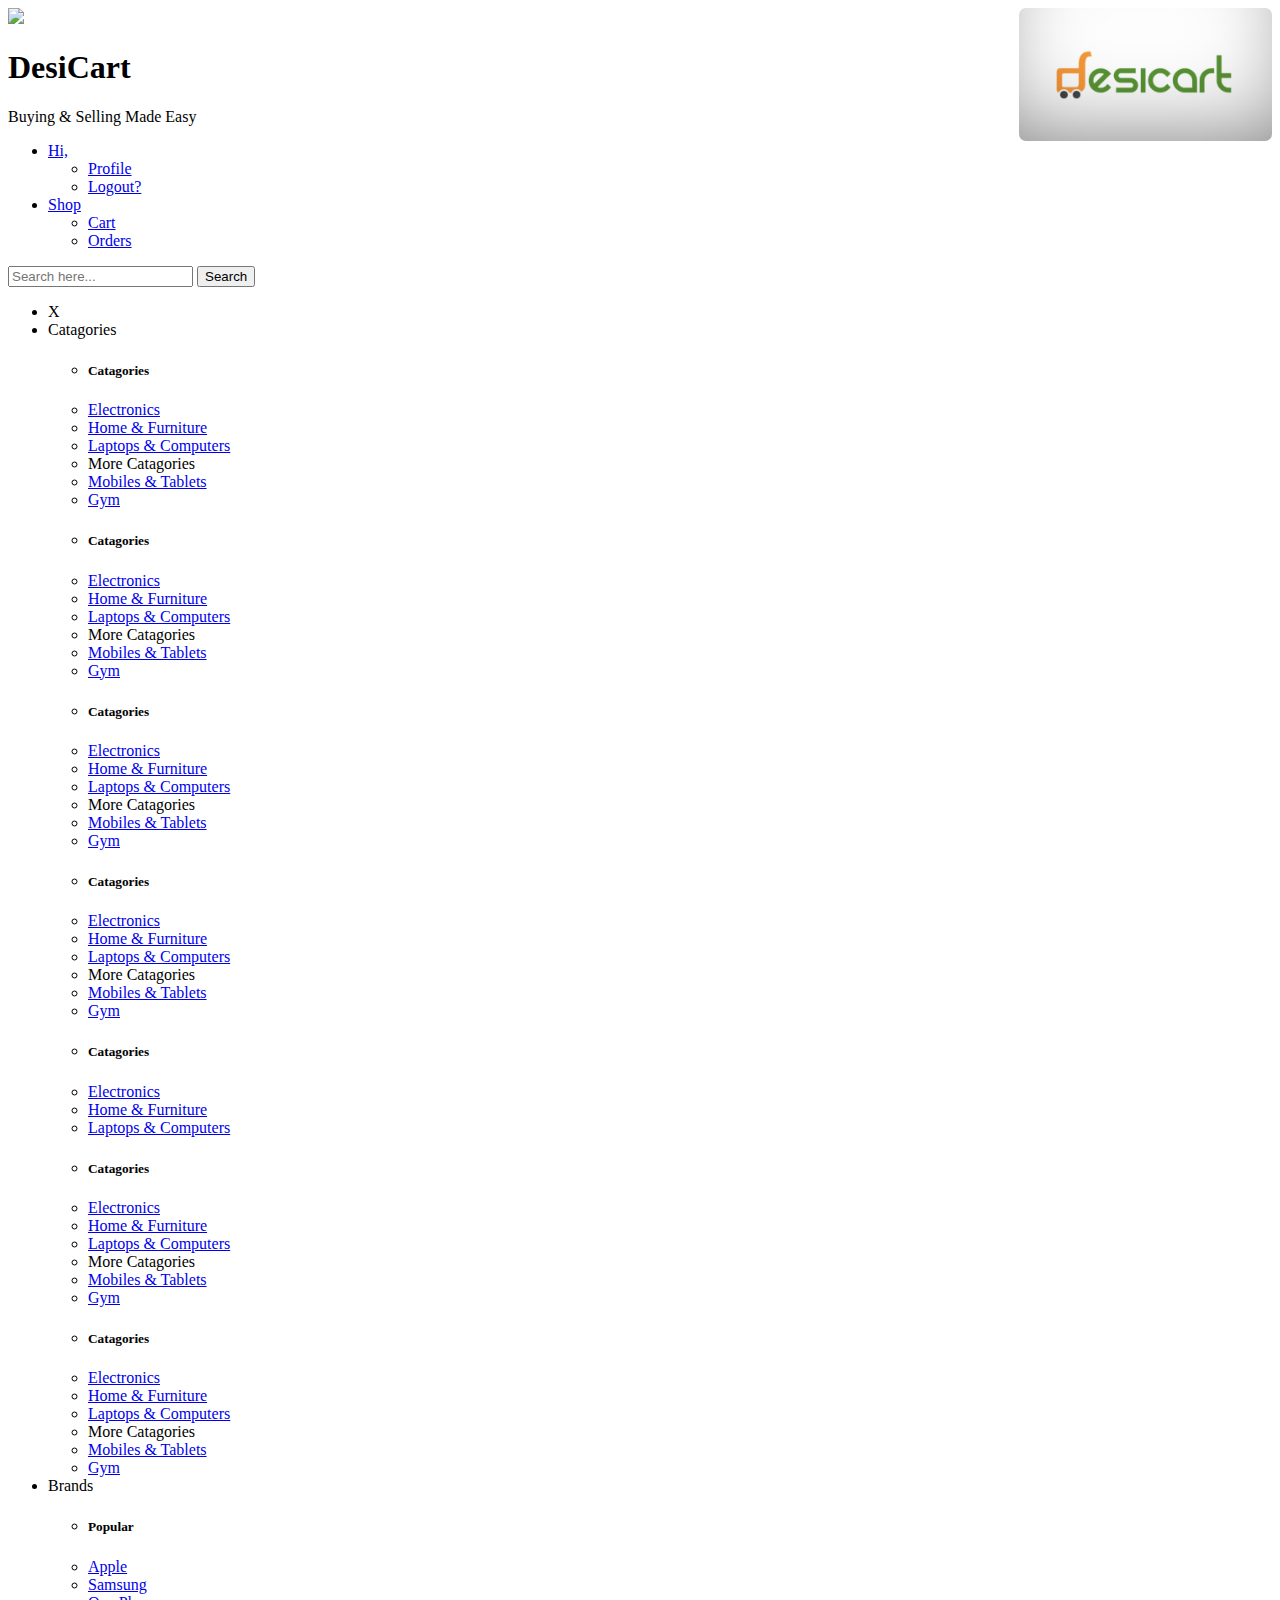
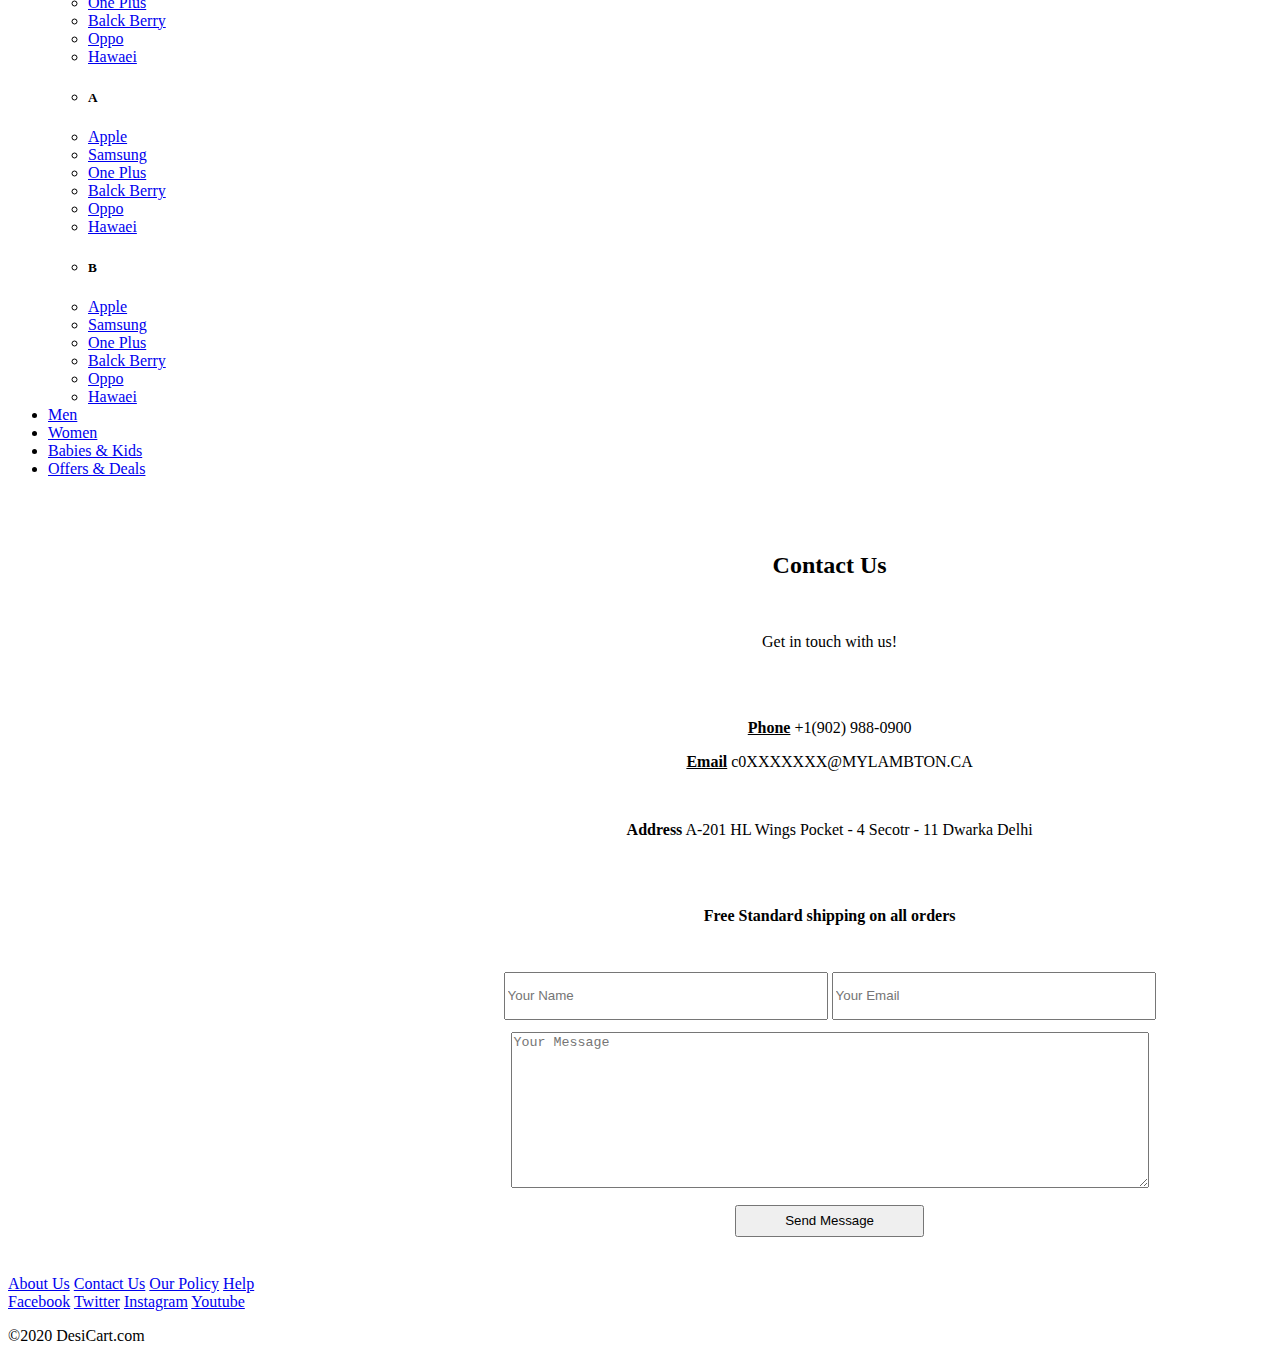
==== contactus.html @ 23e1945b "contactus" ====
<!DOCTYPE html>
<html lang="en">
<head>
    <meta charset="UTF-8">
    <meta name="viewport" content="width=device-width, initial-scale=1.0">
    <title>DesiCart - Buying & Selling Made Easy </title>
    <link rel="stylesheet" type="text/css" href="styles/styles.css">
    <link rel="stylesheet" type="text/css" href="styles/section_main.css">
    <style>
        
    </style>
    <script>
        document.addEventListener("DOMContentLoaded", function(){
            document.querySelector("#top_header_menubtn>#button").addEventListener("click", function(){
                document.querySelector("#top_nav").style.width = "100%";
            });
            document.getElementById("close").addEventListener("click", function(){          
                document.querySelector("#top_nav").style.width = "0%";
                
            });
        });
    </script>
</head>
<body>
    <div id="root">

        <header id="top_header" class="clearfix">
            
            <div id="top_header_logo">
				<div id="ligo" style="float: right;width:20%;">
					<a href="./index.html"><img style="border-radius: 7px;" src="./images/logo.png" width="100%"></a>
				</div>
				
                <div id="top_header_menubtn"><img id="button" src="https://www.flaticon.com/svg/static/icons/svg/966/966313.svg"></div>
	
                <h1>DesiCart</h1>
                <p>Buying & Selling Made Easy</p>
            </div>
            
            <nav id="top_header_nav">
                <ul class="clearfix">
                    <li class="dropdown">
                        <a href="#" class="dropbtn">Hi, </a>
                        <div class="dropdown_content">
                            <ul>
                                <li><a href="#">Profile</a></li>
                                <li><a href="#">Logout?</a></li>
                            </ul>
                        </div>
                    </li>
                    <li class="dropdown">
                        <a href="#" class="dropbtn">Shop</a>
                        <div class="dropdown_content">
                            <ul>
                                <li><a href="#">Cart</a></li>
                                <li><a href="#">Orders</a></li>
                            </ul>
                        </div>
                    </li>
                </ul>
            </nav>

            <form id="top_header_search" class="clearfix">
                <input type="search" name="search" id="searchInput" placeholder="Search here..." />
                <input type="submit" value="Search" id="searchBtn" />
            </form>

        </header>
  
        <nav id="top_nav">
            <ul class="clearfix">
                <li class="close" id="close">X</li>
                <li class="dropdown">
                    <a class="dropbtn">Catagories</a>
                    <div class='dropdown_content'>
                        <ul>
                            <li><h5 class="dropdown_title">Catagories</h5></li>
                            <li><a href="#">Electronics</a></li>
                            <li><a href="#">Home & Furniture</a></li>
                            <li><a href="#">Laptops & Computers</a></li>
                            <li class="dropdown_title">More Catagories</li>
                            <li><a href="#">Mobiles & Tablets</a></li>
                            <li><a href="#">Gym</a></li>
                        </ul>
                        <ul>
                            <li><h5 class="dropdown_title">Catagories</h5></li>
                            <li><a href="#">Electronics</a></li>
                            <li><a href="#">Home & Furniture</a></li>
                            <li><a href="#">Laptops & Computers</a></li>
                            <li class="dropdown_title">More Catagories</li>
                            <li><a href="#">Mobiles & Tablets</a></li>
                            <li><a href="#">Gym</a></li>
                        </ul>
                        <ul>
                            <li><h5 class="dropdown_title">Catagories</h5></li>
                            <li><a href="#">Electronics</a></li>
                            <li><a href="#">Home & Furniture</a></li>
                            <li><a href="#">Laptops & Computers</a></li>
                            <li class="dropdown_title">More Catagories</li>
                            <li><a href="#">Mobiles & Tablets</a></li>
                            <li><a href="#">Gym</a></li>
                        </ul>
                        <ul>
                            <li><h5 class="dropdown_title">Catagories</h5></li>
                            <li><a href="#">Electronics</a></li>
                            <li><a href="#">Home & Furniture</a></li>
                            <li><a href="#">Laptops & Computers</a></li>
                            <li class="dropdown_title">More Catagories</li>
                            <li><a href="#">Mobiles & Tablets</a></li>
                            <li><a href="#">Gym</a></li>
                        </ul>
                        <ul>
                            <li><h5 class="dropdown_title">Catagories</h5></li>
                            <li><a href="#">Electronics</a></li>
                            <li><a href="#">Home & Furniture</a></li>
                            <li><a href="#">Laptops & Computers</a></li>
                        </ul>
                        <ul>
                            <li><h5 class="dropdown_title">Catagories</h5></li>
                            <li><a href="#">Electronics</a></li>
                            <li><a href="#">Home & Furniture</a></li>
                            <li><a href="#">Laptops & Computers</a></li>
                            <li class="dropdown_title">More Catagories</li>
                            <li><a href="#">Mobiles & Tablets</a></li>
                            <li><a href="#">Gym</a></li>
                        </ul>
                        <ul>
                            <li><h5 class="dropdown_title">Catagories</h5></li>
                            <li><a href="#">Electronics</a></li>
                            <li><a href="#">Home & Furniture</a></li>
                            <li><a href="#">Laptops & Computers</a></li>
                            <li class="dropdown_title">More Catagories</li>
                            <li><a href="#">Mobiles & Tablets</a></li>
                            <li><a href="#">Gym</a></li>
                        </ul>
                    </div>
                </li>
                <li class="dropdown">
                    <a class="dropbtn">Brands</a>
                    <div class='dropdown_content'>
                        <ul>
                            <li><h5 class="dropdown_title">Popular</h5></li>
                            <li><a href="#">Apple</a></li>
                            <li><a href="#">Samsung</a></li>
                            <li><a href="#">One Plus</a></li>
                            <li><a href="#">Balck Berry</a></li>
                            <li><a href="#">Oppo</a></li>
                            <li><a href="#">Hawaei</a></li>
                        </ul>
                        <ul>
                            <li><h5 class="dropdown_title">A</h5></li>
                            <li><a href="#">Apple</a></li>
                            <li><a href="#">Samsung</a></li>
                            <li><a href="#">One Plus</a></li>
                            <li><a href="#">Balck Berry</a></li>
                            <li><a href="#">Oppo</a></li>
                            <li><a href="#">Hawaei</a></li>
                        </ul>
                        <ul>
                            <li><h5 class="dropdown_title">B</h5></li>
                            <li><a href="#">Apple</a></li>
                            <li><a href="#">Samsung</a></li>
                            <li><a href="#">One Plus</a></li>
                            <li><a href="#">Balck Berry</a></li>
                            <li><a href="#">Oppo</a></li>
                            <li><a href="#">Hawaei</a></li>
                        </ul>
                    </div>
                </li>

                <li class="dropdown">
                    <a href="#" class="dropbtn">Men</a>
                </li>

                <li class="dropdown">
                    <a href="#" class="dropbtn">Women</a>
                </li>

                <li class="dropdown">
                    <a href="#" class="dropbtn">Babies & Kids</a>
                </li>

                <li>
                    <a href="#">Offers & Deals</a>
                </li>
            </ul>
        </nav>
        <main id="main" class="clearfix">
            
			            <section id="">
                <div style="text-align: center; width: 100%; padding: 3% 15% 0% 15%;">
                    <header style="text-align: center;">
                        <h2>
                            Contact Us
                        </h2><br>
                    </header>
                    <p>
                        Get in touch with us!
                    </p><br><br>
                    <p>
                        <a href="tel:+19029880900" style="color: black;"><b>Phone</b></a> +1(902) 988-0900
                    </p>
                    <p>
                        <a href="mailto:c0xxxxxxx@mylambton.ca" style="color: black;"><b>Email</b></a> c0XXXXXXX@MYLAMBTON.CA
                    </p><br>
                    <p> <b>Address</b> A-201 HL Wings Pocket - 4 Secotr - 11 Dwarka Delhi</p><br><br>
                    <p><b>Free Standard shipping on all orders</b></p><br>
                </div>
                <div style="text-align: center; width: 100%; padding: 1% 15% 0% 15%;">
                    <input placeholder="Your Name" style="width: 25%; height: 42px;">
                    <input placeholder="Your Email" style="width: 25%; height: 42px;">
                </div>
                <div style="text-align: center; width: 100%; padding: 1% 15% 0% 15%;">
                    <textarea placeholder="Your Message" wrap="soft" style="width: 50%; height: 150px;"></textarea>
                </div>
                <div style="text-align: center; width: 100%; padding: 1% 15% 3% 15%;">
                    <a href="./contactus.html">
                        <button style="height: 32px; width: 15%;" onclick="">Send Message</button>
                    </a>
                </div>
            </section>
			
        </main>

        <footer id="footer">
            <div id="footer_nav" class="clearfix">
                <a href="./about.html">About Us</a>
                <a class="active" href="./contactus.html">Contact Us</a>
                <a href="#">Our Policy</a>
                <a href="#">Help</a>
            </div>

            <div id="footer_social" class="clearfix">
                <a href="#">Facebook</a>
                <a href="#">Twitter</a>
                <a href="#">Instagram</a>
                <a href="#">Youtube</a>
            </div>
            <div id="copyright">
                <p>&copy;2020 DesiCart.com</p>
            </div>
        </footer>
    </div>
</body>
</html>
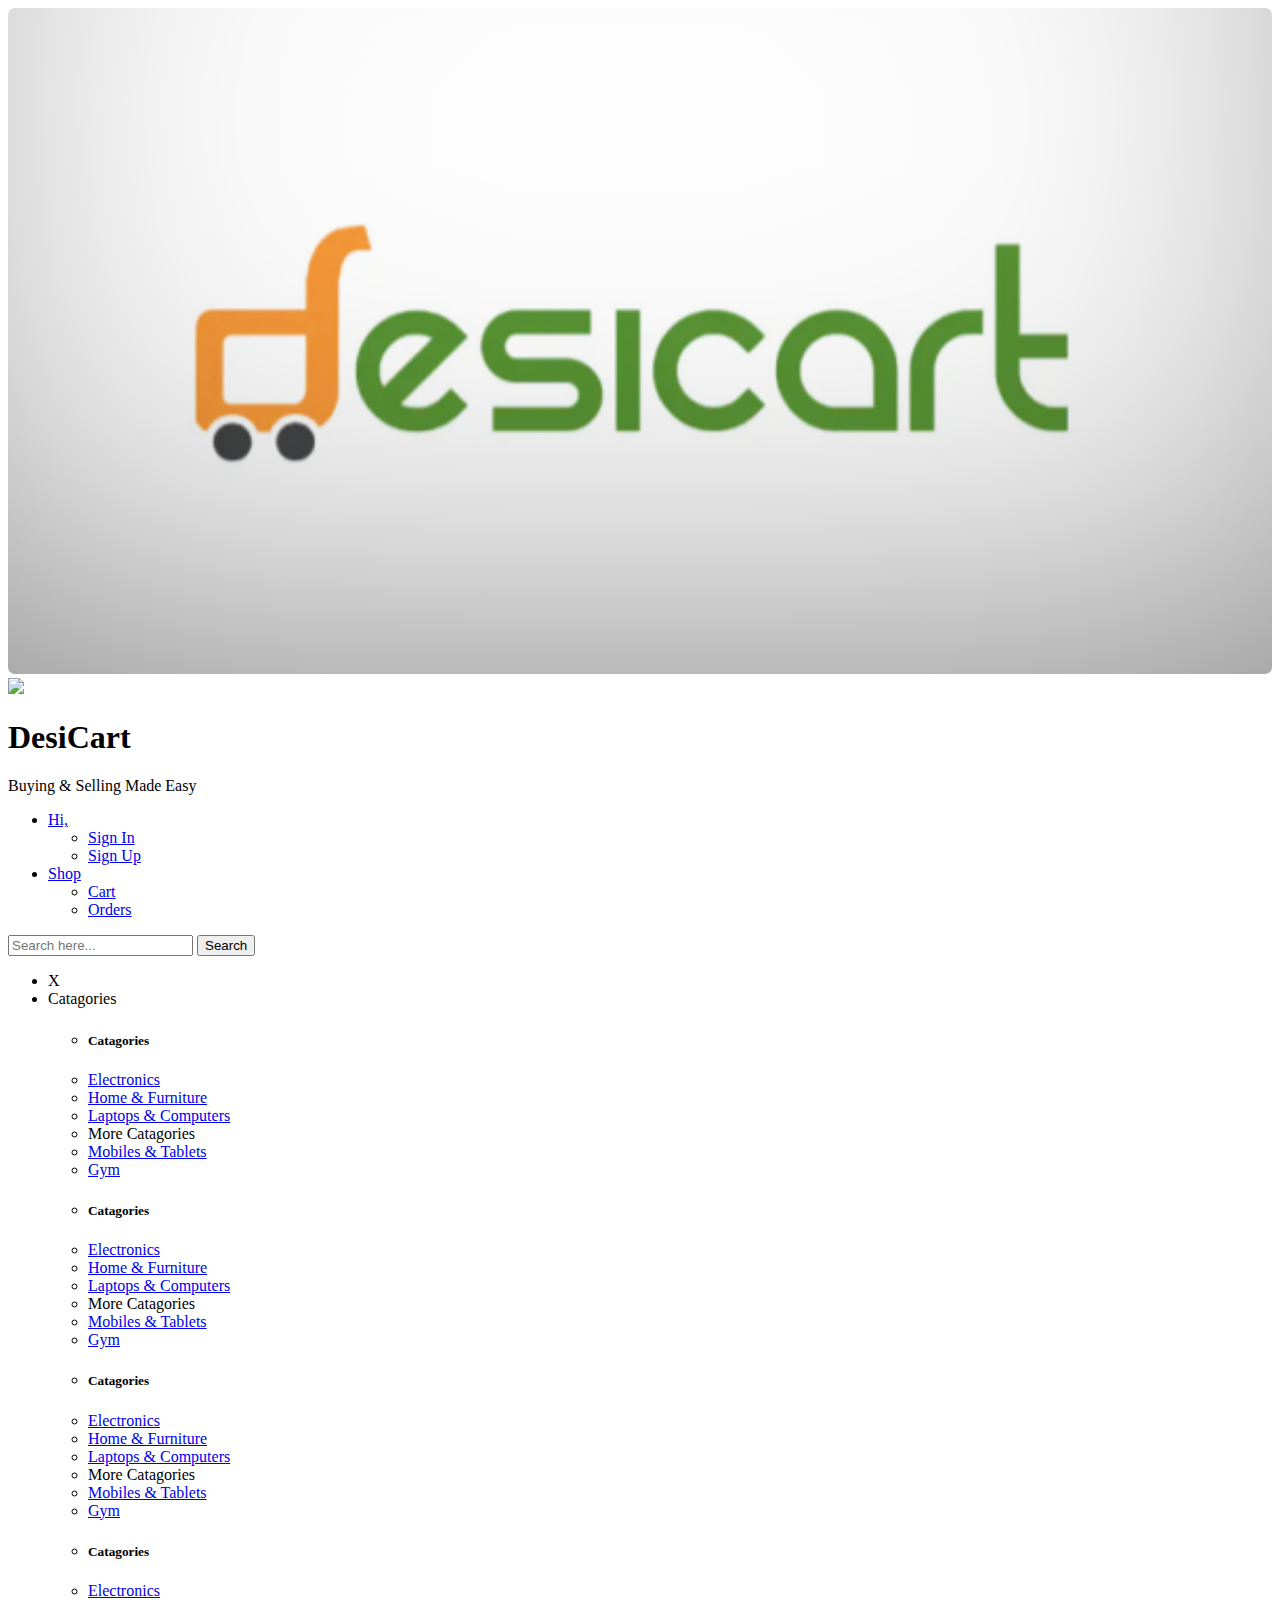
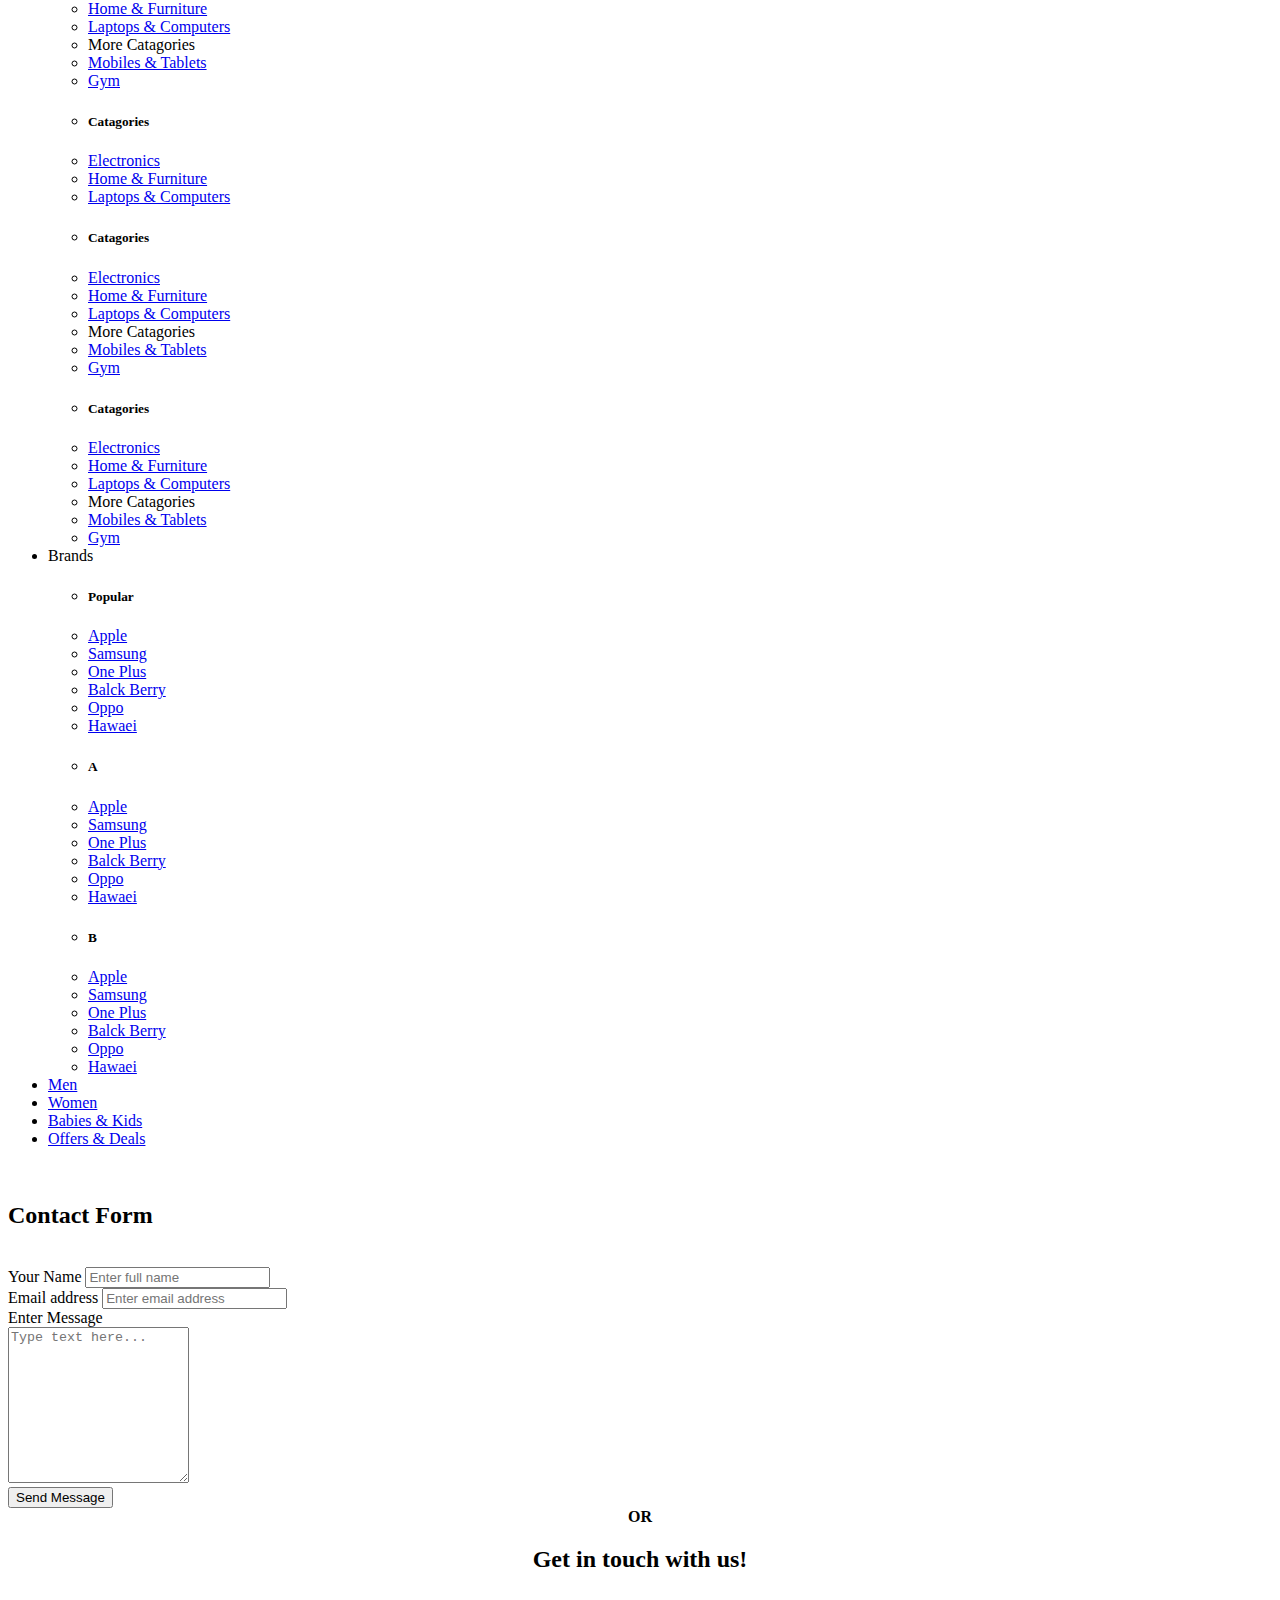
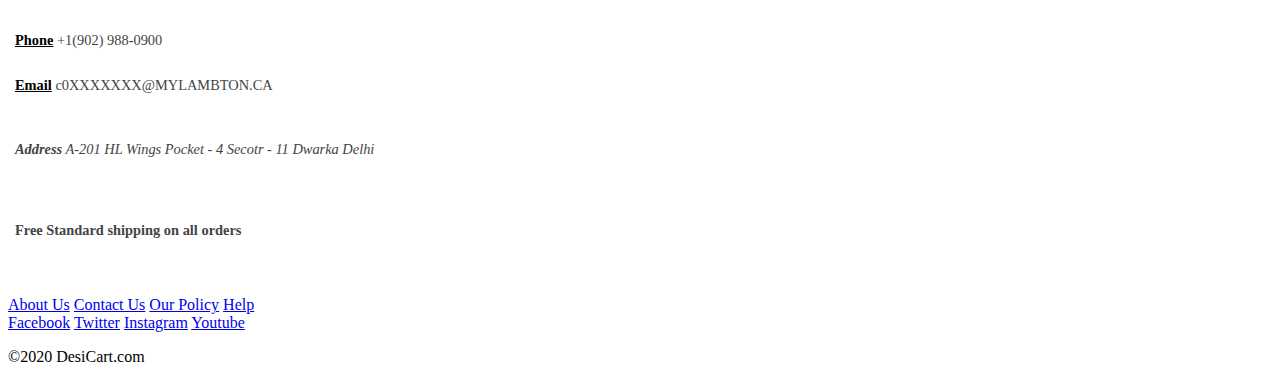
==== commit 09fe4811: "contact page enhancement | made it responsive and better design" ====
--- a/contactus.html
+++ b/contactus.html
@@ -6,8 +6,10 @@
     <title>DesiCart - Buying & Selling Made Easy </title>
     <link rel="stylesheet" type="text/css" href="styles/styles.css">
     <link rel="stylesheet" type="text/css" href="styles/section_main.css">
+    <link rel="stylesheet" type="text/css" href="styles/form.css">
     <style>
-        
+        #form_container p, address{color: #444;font-size: .9em;padding: 7px;}
+        .or{font-size: 1em;font-weight: bold;text-align: center;}
     </style>
     <script>
         document.addEventListener("DOMContentLoaded", function(){
@@ -27,24 +29,22 @@
         <header id="top_header" class="clearfix">
             
             <div id="top_header_logo">
-				<div id="ligo" style="float: right;width:20%;">
+				<div id="logo">
 					<a href="./index.html"><img style="border-radius: 7px;" src="./images/logo.png" width="100%"></a>
-				</div>
-				
+				</div>	
                 <div id="top_header_menubtn"><img id="button" src="https://www.flaticon.com/svg/static/icons/svg/966/966313.svg"></div>
-	
                 <h1>DesiCart</h1>
                 <p>Buying & Selling Made Easy</p>
             </div>
-            
+
             <nav id="top_header_nav">
                 <ul class="clearfix">
                     <li class="dropdown">
                         <a href="#" class="dropbtn">Hi, </a>
                         <div class="dropdown_content">
                             <ul>
-                                <li><a href="#">Profile</a></li>
-                                <li><a href="#">Logout?</a></li>
+                                <li><a href="signin.html">Sign In</a></li>
+                                <li><a href="signup.html">Sign Up</a></li>
                             </ul>
                         </div>
                     </li>
@@ -64,7 +64,6 @@
                 <input type="search" name="search" id="searchInput" placeholder="Search here..." />
                 <input type="submit" value="Search" id="searchBtn" />
             </form>
-
         </header>
   
         <nav id="top_nav">
@@ -187,47 +186,56 @@
         </nav>
         <main id="main" class="clearfix">
             
-			            <section id="">
-                <div style="text-align: center; width: 100%; padding: 3% 15% 0% 15%;">
+			<section id="contactContainer">
+                <br>
+                <div id="form_container">
+                    <h2 id="signup">Contact Form</h2><br>
+                    <form style="clear: both;" autocomplete="off">
+                        <div class="field">
+                            <label for="full_name">Your Name</label>
+                            <input type="text" id="full_name" name="full_name" placeholder="Enter full name" required>
+                        </div>
+    
+                        <div class="field">
+                            <label for="email">Email address</label>
+                            <input type="email" id="email" name="email" placeholder="Enter email address" required>
+                        </div>
+                        <div class="clearfix">
+                            <label for="phone">Enter Message</label>
+                            <div id="message_container"><textarea name="comment"  rows="10" placeholder="Type text here..."></textarea></div>
+                        </div>
+                        <div class="buttons">
+                            <input type="submit" value="Send Message" class="btn">
+                        </div>
+                    </form>
+                </div>
+                <div class="or">OR</div>
+                <div id="form_container">
                     <header style="text-align: center;">
                         <h2>
-                            Contact Us
+                            Get in touch with us!
                         </h2><br>
                     </header>
-                    <p>
-                        Get in touch with us!
-                    </p><br><br>
+                    
                     <p>
                         <a href="tel:+19029880900" style="color: black;"><b>Phone</b></a> +1(902) 988-0900
                     </p>
                     <p>
                         <a href="mailto:c0xxxxxxx@mylambton.ca" style="color: black;"><b>Email</b></a> c0XXXXXXX@MYLAMBTON.CA
                     </p><br>
-                    <p> <b>Address</b> A-201 HL Wings Pocket - 4 Secotr - 11 Dwarka Delhi</p><br><br>
+                    <address> <b>Address</b> A-201 HL Wings Pocket - 4 Secotr - 11 Dwarka Delhi</address><br><br>
                     <p><b>Free Standard shipping on all orders</b></p><br>
                 </div>
-                <div style="text-align: center; width: 100%; padding: 1% 15% 0% 15%;">
-                    <input placeholder="Your Name" style="width: 25%; height: 42px;">
-                    <input placeholder="Your Email" style="width: 25%; height: 42px;">
-                </div>
-                <div style="text-align: center; width: 100%; padding: 1% 15% 0% 15%;">
-                    <textarea placeholder="Your Message" wrap="soft" style="width: 50%; height: 150px;"></textarea>
-                </div>
-                <div style="text-align: center; width: 100%; padding: 1% 15% 3% 15%;">
-                    <a href="./contactus.html">
-                        <button style="height: 32px; width: 15%;" onclick="">Send Message</button>
-                    </a>
-                </div>
+                <br>
             </section>
 			
         </main>
-
         <footer id="footer">
             <div id="footer_nav" class="clearfix">
-                <a href="./about.html">About Us</a>
-                <a class="active" href="./contactus.html">Contact Us</a>
-                <a href="#">Our Policy</a>
-                <a href="#">Help</a>
+                <a href="about.html">About Us</a>
+                <a href="contactus.html">Contact Us</a>
+                <a href="terms.html">Our Policy</a>
+                <a href="help.html">Help</a>
             </div>
 
             <div id="footer_social" class="clearfix">
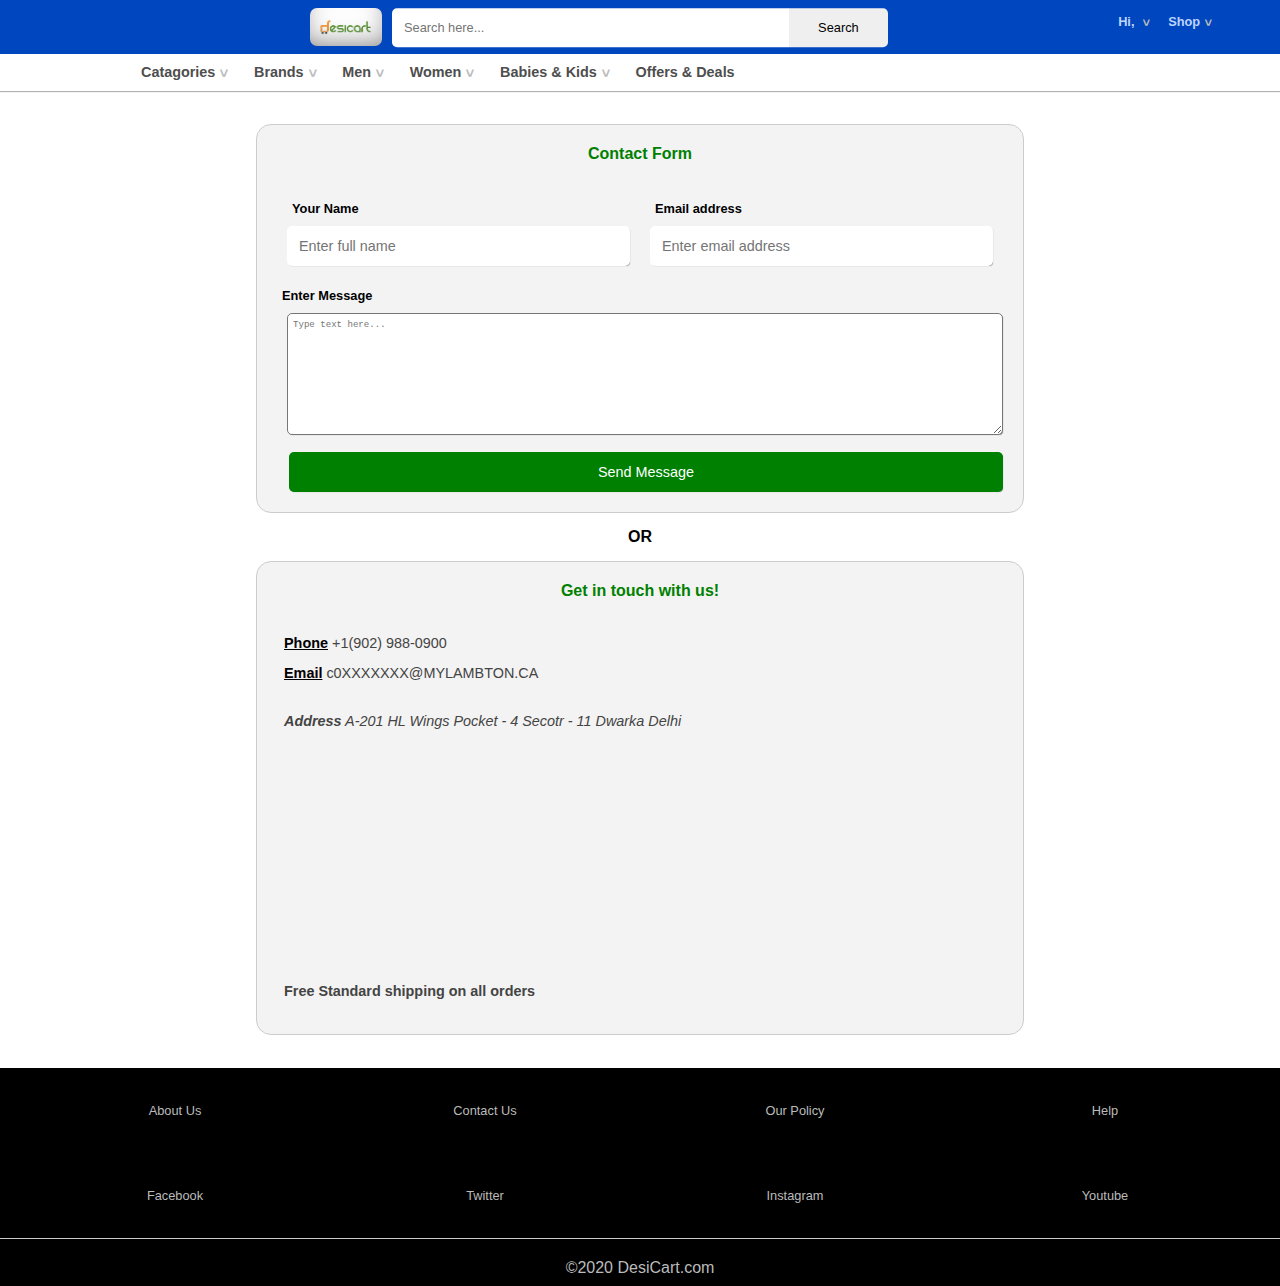
==== commit f4cb9c87: "more change" ====
--- a/contactus.html
+++ b/contactus.html
@@ -24,6 +24,7 @@
     </script>
 </head>
 <body>
+
     <div id="root">
 
         <header id="top_header" class="clearfix">
@@ -99,6 +100,7 @@
                             <li><a href="#">Mobiles & Tablets</a></li>
                             <li><a href="#">Gym</a></li>
                         </ul>
+                        
                         <ul>
                             <li><h5 class="dropdown_title">Catagories</h5></li>
                             <li><a href="#">Electronics</a></li>
@@ -216,14 +218,14 @@
                             Get in touch with us!
                         </h2><br>
                     </header>
-                    
                     <p>
                         <a href="tel:+19029880900" style="color: black;"><b>Phone</b></a> +1(902) 988-0900
                     </p>
                     <p>
                         <a href="mailto:c0xxxxxxx@mylambton.ca" style="color: black;"><b>Email</b></a> c0XXXXXXX@MYLAMBTON.CA
                     </p><br>
-                    <address> <b>Address</b> A-201 HL Wings Pocket - 4 Secotr - 11 Dwarka Delhi</address><br><br>
+                    <address> <b>Address</b> A-201 HL Wings Pocket - 4 Secotr - 11 Dwarka Delhi</address><br>
+                    <iframe src="https://www.google.com/maps/embed?pb=!1m18!1m12!1m3!1d3503.3995419598573!2d77.04082571417449!3d28.587788382435424!2m3!1f0!2f0!3f0!3m2!1i1024!2i768!4f13.1!3m3!1m2!1s0x390d1b2d61d81a23%3A0x1f12fd44f25e36ae!2sHL%20Wings!5e0!3m2!1sen!2sin!4v1606753591528!5m2!1sen!2sin" width="300" height="200" frameborder="0" style="border:0;" allowfullscreen="" aria-hidden="false" tabindex="0"></iframe><br><br>
                     <p><b>Free Standard shipping on all orders</b></p><br>
                 </div>
                 <br>
--- a/styles/styles.css
+++ b/styles/styles.css
@@ -0,0 +1,279 @@
+*{box-sizing:border-box;margin: 0;padding: 0;}
+body{margin: 0;padding: 0;font-family: Verdana, Geneva, Tahoma, sans-serif;}
+#root{
+    width: 100%;
+}
+
+/* ---- Top Header */
+
+#top_header{
+    z-index: 2;
+    background-color: #0046be;
+    width: 100%;
+    position: relative;
+    padding: 0 5px;
+}
+
+#top_header_logo , #top_header_search{
+    padding: 8px;
+}
+
+#top_header_logo{
+    float: left;
+    width: 60%;
+    position: relative;
+}
+
+#log img{
+    height: 90%;width: 90%;margin-top: 5%;padding:5%;
+}
+
+
+#top_header_nav{
+    width: 40%;
+    float: right;
+    margin-top: 10px;
+    text-align: center;
+    position: relative;
+    max-width: 200px;
+    margin-right: auto;
+}
+#top_header_nav .dropdown_content a{color: black !important;}
+
+#top_header_search{
+    width: 100%;
+    clear: both;
+    margin: auto;
+    padding-top: 0;
+}
+#searchInput{
+    width: 80%;
+    padding: 9px;
+    outline: none;
+    border: none;
+    float:left;
+    border-top-left-radius: 5px;
+    border-bottom-left-radius: 5px;
+}
+#searchBtn{
+    width: 20%;
+    padding: 9px;
+    outline: none;
+    border: none;
+    float: left;
+    border-top-right-radius: 5px;
+    border-bottom-right-radius: 5px;
+}
+
+#top_header .dropdown_content{position: absolute;left:0;top:100%;}
+
+#top_header_menubtn{position: absolute;height: 100%;top:0;width: 50px;}
+#top_header h1, #top_header p{text-align: left;color: #dcd500;margin-left: 50px;display:none;}
+#top_header_menubtn #button {height: 90%;width: 90%;margin-top: 5%;color:white;padding: 5%;}
+#top_header_menubtn #button:hover {cursor: pointer;}
+#top_header h1{
+    padding-bottom: 3px;
+    font-size: 1.1em;
+    text-shadow: 0px 3px 5px rgba(0,0,0, .3);
+}
+#top_header p{
+    color: #dcd500;
+    font-size: .5em;
+    text-shadow: 0 0 1px rgba(0,0,0,.3);
+}
+
+#top_header_nav ul, #top_nav ul {list-style-type: none;}
+#top_header_nav >ul >li{display: inline-block;}
+#top_header_nav >ul >li a{
+    display: inline-block;
+    text-decoration: none;
+    color: #bdd5ff;
+    font-size: .7em;
+    padding: 4px 7px;
+}
+#top_header_nav ul li a:hover{
+    color: #ffffff;
+}
+
+#logo img{
+    float: left;
+    width:20%;
+    margin-left:50px;
+}
+
+
+/* ------ top nav ------ */
+
+#top_nav{
+    overflow-x: hidden;
+    overflow-y: auto;
+    box-shadow: 0px 0px 1px 1px rgba(0,0,0, .3);
+    z-index: 5;
+    position: fixed;
+    left:0;top:0;
+    width:0%;
+    height:100%;
+    background-color: white;
+    transition: .3s width;
+}
+
+.close{text-align: center;font-size: 2em;margin: 10px;font-family: consolas, monospace;color: #bbbbbb}
+.close:hover{color: black;cursor: pointer;}
+
+.dropbtn, #top_nav> ul> li>a{
+    border:none;
+    display: block;
+    outline:none;
+    color: #4e4e4e;
+    padding: 10px 13px;
+    font-weight: bold;
+    font-size: 0.9em;
+    text-decoration: none;
+    transition: .4s;
+}
+#top_nav>ul>li>a:visited{color: #4e4e4e;}
+
+#top_nav> ul>li>a:hover{
+    color: #dcd500;
+    cursor: pointer;
+}
+
+.dropdown>.dropbtn::after{
+    content: ">";
+    margin-left: 4px;
+    display: inline-block;
+    transform: rotate(90deg);
+    color: #bbbbbb;
+    font-family:"Consolas", monospace;
+    transition: .4s;
+}
+.dropdown:hover > .dropbtn {cursor: pointer;color:#dcd500 !important;}
+.dropdown:hover > .dropbtn:after{transform: rotate(270deg);color: #dcd500 !important;}
+
+.dropdown:hover > .dropdown_content {display: block;}
+
+.dropdown_content{
+    z-index: 6;
+    background-color: #ffffff;
+    display: none;
+    width: 100%;
+    box-shadow: 0px 1px 2px 0px rgba(0,0,0, .5);
+    border-radius: 5px;
+    padding: 8px;
+}
+
+.dropdown_content::after{content: "";display: block;clear: both;}
+
+.dropdown_content ul{
+    margin: 0;border:none;
+    padding: 7px;background-color: #ffffff;
+}
+
+.dropdown_content li{display: block;width: 100%;}
+.dropdown_content .dropdown_title{font-size: .8em;font-weight: bold;padding: 3px 10px;text-align: left;}
+.dropdown_content a{
+    display: block;
+    width: 100%;
+    text-align: left;
+    text-decoration: none;
+    padding: 3px 10px;
+    font-size: .8em;
+    color:  rgb(131, 131, 131);
+}
+.dropdown_content li a:visited{
+    color:  rgb(131, 131, 131);
+    text-decoration: none;
+}
+.dropdown_content li a:hover{
+    color: rgb(43, 43, 43);
+    cursor: pointer;
+}
+
+.clearfix::after{content: " ";display: block;clear:both;}
+
+
+
+/* -------- media queries -------- */
+
+@media only screen and (min-width: 800px){
+    #top_header_menubtn{display: none;}
+    #top_header{padding: 0 15px;}
+    #top_header_logo{
+        float: left;
+        width: 30%;
+    }
+    
+    #top_header_nav{
+        width: 30%;
+    }
+    #top_header_search{
+        position: absolute;
+        float: left;
+        width: 40%;
+        left: 30%;
+        bottom: 50%;
+        transform: translateY(60%);
+    }
+    #top_header_nav >ul >li a{
+        font-size: .8em;
+    }
+    .dropbtn, #top_nav> ul> li>a{
+        font-size: 0.9em;
+    }
+    #searchBtn, #searchInput{padding: 12px;}
+    #top_header h1, #top_header p{text-align: right;color: #dcd500;padding-right:10px;}
+    #top_header h1{font-size: 1.4em;}
+    #top_header p{font-size: .8em;}
+    
+    #logo img{
+        float: right;
+    }
+
+    /* ------ top nav ------ */
+
+    #top_nav{
+        display: block;
+        width:100%;
+        position: static;
+        background-color: transparent;
+        overflow: visible;
+    }
+    #top_nav #close{display: none;}
+
+    #top_nav >ul{position: relative;width: 80%;margin: auto;}
+
+    #top_nav>ul>li{float:left;}
+
+    .dropbtn, #top_nav> ul> li>a{
+        display: block;
+    }
+
+    .dropdown:hover .dropdown_content{display: block;}
+    .dropdown_content{
+        position: absolute;
+        top: 100%;left: 0;
+        width: 100%;
+        white-space: nowrap;
+        box-shadow: 0px 1px 2px 0px rgba(0,0,0, .5);
+    }
+
+    .dropdown_content::after{content: "";display: block;clear: both;}
+
+    .dropdown_content ul{
+        float: left;margin: 0;border:none;
+        width: 25%;
+        padding: 7px;background-color: #ffffff;
+    }
+
+    .dropdown_content li{display: block;width: 100%;}
+    .dropdown_content .dropdown_title{font-size: .8em;font-weight: bold;padding: 3px 10px;text-align: left;}
+    .dropdown_content a{
+        display: block;
+        width: 100%;
+        text-align: left;
+        text-decoration: none;
+        padding: 3px 10px;
+        font-size: .8em;
+        color:  rgb(131, 131, 131);
+    }
+}--- a/styles/section_main.css
+++ b/styles/section_main.css
@@ -0,0 +1,153 @@
+.section{
+    display: block;
+    width: 75%;
+    padding: 10px;
+    float: left;
+}
+
+.aside_right{
+    width: 25%;    
+    padding: 10px;
+    float: right;
+}
+
+.section header h2, .aside_right h2{
+    padding: 6px 10px;
+    width: 100%;
+    text-align: left;
+    font-size: 1.2em;
+    font-weight: normal;
+}
+
+.items_div{
+    border-radius: 5px;
+    padding: 0 15px;
+    box-shadow: 0px 0px 2px 0px rgba(0, 0, 0, 0.4);
+}
+
+.item{
+    width: 20%;
+    padding: 15px 10px;
+    text-align: center;
+    float: left;
+}
+
+.item:hover {
+    cursor: pointer;
+}
+
+.item:hover .item_image img{
+    transform: scale(1.05);
+}
+
+.aside_right .item{width: 100%;}
+
+.item_image{height: 200px;margin-bottom: 15px;}
+.item_image img{max-width: 100%;max-height: 100%;}
+
+.item_title, .item_price, .item_desc{padding-bottom: 5px}
+
+.item_title{font-size: .9em;text-overflow: ellipsis;}
+.item_price{font-size: 1em;}
+.item_desc{font-size: .8em;}
+.discount{color: green;}
+
+/* ------- main section -------*/
+
+.ads_offers{position: relative;height: 200px;margin: 10px 0;}
+
+.ads_offers figure>img{
+	width: 100%;
+	height: 100%;
+	position: absolute;
+	top: 0;left: 0;
+	overflow:hidden;
+}
+
+.arrowBtn{
+	z-index: 2;
+	background: white;padding: 12px;border-radius:5px;
+	font-size: 1.3em;
+	position:absolute;top:50%;
+	transform: translateY(-50%);
+	font-family: consolas, monospace;
+}
+.arrowBtn:hover{box-shadow: 0px 0px 1px 0px grey;cursor: pointer;}
+.left{left: 1%;;}
+.right{right: 1%;}
+
+/* ------- footer -------*/
+
+#footer {
+	background: black;
+}
+
+#footer_nav, #footer_social{text-align: center;padding: 20px;}
+
+#footer_nav a, #footer_social a{
+	display: block;
+	width: 25%;
+	padding: 15px 30px;
+	float: left;
+}
+#footer a:link, #footer a:visited{
+	color: white;
+	font-size: .8em;
+	text-decoration: none;
+	color: #bbb;
+}
+
+.active:link, .active:visited{background: darkgrey;color: black !important;}
+
+#copyright{
+	padding: 20px;
+	border-top: solid 1px #ccc;
+	color: #bbb;text-align:center;}
+
+#contactContainer input{
+	width: 100%;
+}
+
+
+
+/* -------- media queries -------- */
+
+@media only screen and (max-width: 800px){
+
+	.section, .aside_right{
+		width: 100%;
+		float: none;
+	}
+	.items_div{
+		border-radius: 5px;
+		padding: 15px 10px;
+	}
+	.item, .aside_right .item{
+		width: 50%;
+		padding: 10px;
+	}
+
+	.section header h2, .aside_right h2{
+		font-size: 1em;
+		font-weight: bold;
+	}
+	.item_image{width: 100%;height: auto;margin-bottom: 10px;}
+	.item_title{font-size: .8em;text-overflow: ellipsis;}
+	.item_price{font-size: .9em;}
+	.item_desc{font-size: .7em;}
+
+	.ads_offers{position: relative;height: 90px;margin: 10px;}
+
+	.arrowBtn{
+		display: none;
+	}
+
+	#footer_nav a, #footer_social a{
+		width: 25%;
+		padding: 10px;
+	}
+	#footer a:link, #footer a:visited{
+		font-size: .6em;
+	}
+	#copyright{font-size: .7em;}
+}
--- a/styles/form.css
+++ b/styles/form.css
@@ -0,0 +1,114 @@
+#form_container{
+    width: 95%;
+    border: solid 1px #cccccc;
+    border-radius: 15px;
+    padding: 10px 20px;
+    margin: 15px auto;
+    background-color: #f3f3f3;
+}
+
+#form_container h2{
+    text-align: center;
+    color: green;
+    font-size: .9em;
+    padding: 10px;
+}
+
+#form_container form >input, .field >input, form >label{
+    display: block;
+    width: 100%;
+}
+
+#form_container label, input{
+    font-size: .7em;
+    display: inline-block;
+    padding: 12px 5px;
+}
+
+#form_container input, #form_container textarea{
+    font-size: .7em;
+    color: rgb(17, 17, 17);
+    border-radius: 5px;
+    box-shadow: 1px 1px 1px -1px grey;
+}
+
+#message_container{margin-bottom: 7px;}
+#form_container textarea{display: block;width: 100%;padding: 5px;}
+
+#form_container label{font-weight: bold;}
+
+#form_container form >input , .field >input{
+    border:none;
+    margin-bottom: 12px;
+}
+
+.sub{
+    padding: 3px 20px 7px 20px;
+}
+.btn{
+    padding: 12px;
+    border-radius: 3px;
+    display: inline-block;
+    margin: 10px 0;
+    color: white !important;
+    border:none;
+    outline: none;
+}
+
+.btn:hover{background-color: black;cursor: pointer;}
+
+#form_container input:hover{box-shadow: 0px 2px 1px -1px grey;border:none;outline:none;}
+#form_container input:focus{box-shadow: 0px 2px 1px -1px grey;border:none;outline:none;background: #eeeeee;}
+#form_container input[type=submit]{background-color: green;}
+#form_container input[type=reset]{background-color: red;}
+
+.fileBtn{
+    color:white;
+    background-color: lightcoral;
+    display: inline-block !important;
+    width: auto !important;
+    padding: 7px 10px;
+    border-radius: 5px;
+    margin: 10px 0 15px 0;
+}
+
+.fileBtn:hover{background-color: red;cursor:pointer;}
+.buttons{text-align: center;}
+#form_container .clearfix{display: block;clear: both;}
+
+@media only screen and (min-width: 768px){
+
+    #form_container{
+        width: 60%;
+        clear: both;
+    }
+
+    .field{
+        width: 50%;
+        float: left;
+        padding: 0px 10px;
+    }
+
+    .btn{
+        width: 100px;
+        padding: 12px;
+        font-size: .9em !important;
+    }
+    #message_container{padding-left: 10px;}
+    #form_container label, input, .field >input{
+        font-size: .8em;
+        display: inline-block;
+        padding: 10px 5px;
+    }
+    #form_container form >input , #form_container .field >input{
+        padding: 12px;
+        font-size: .9em;
+    }
+
+    #form_container form>label, .trms, .buttons{margin-left: 12px;}
+
+    #form_container h2{
+        font-size: 1em;
+    }
+
+}